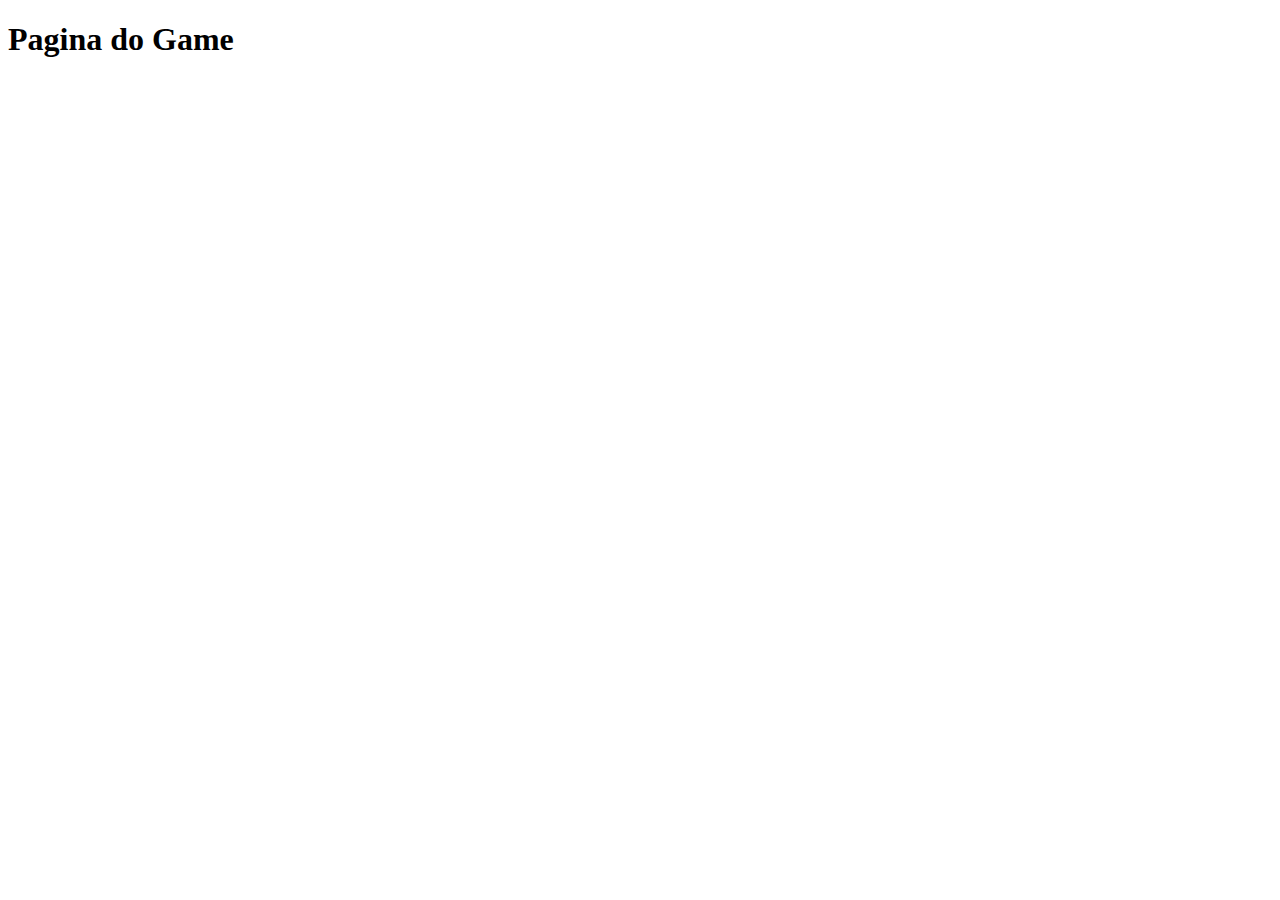
==== pages/game.html @ 5c6f8a7d "Direcionando pra outra pagina" ====
<!DOCTYPE html>
<html lang="en">
<head>
  <meta charset="UTF-8">
  <meta name="viewport" content="width=device-width, initial-scale=1.0">
  <title>Memory Game</title>
</head>
<body>
  <h1>Pagina do Game</h1>
</body>
</html>
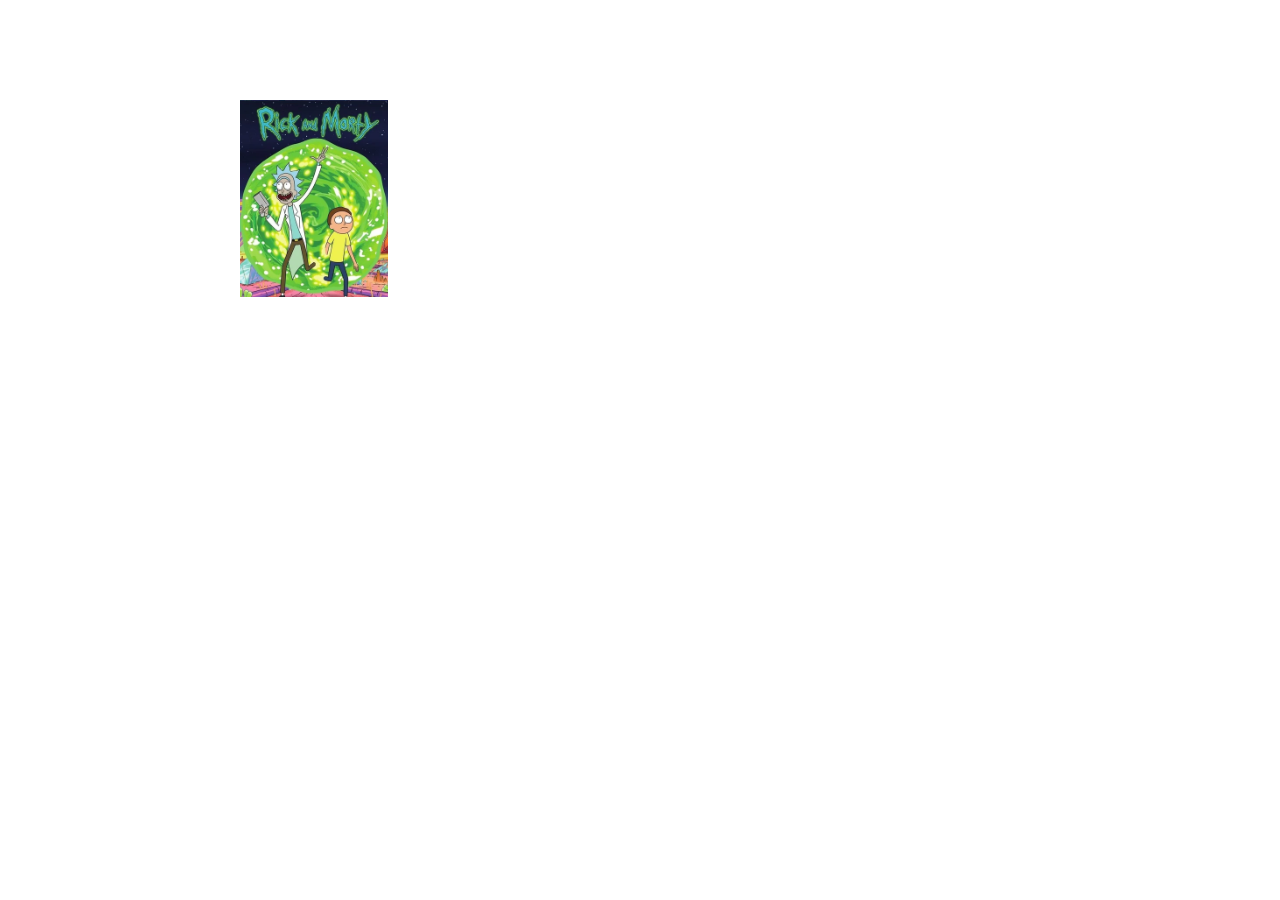
==== commit ed68a41a: "Animação da Carta quando ela vira" ====
--- a/pages/game.html
+++ b/pages/game.html
@@ -3,9 +3,21 @@
 <head>
   <meta charset="UTF-8">
   <meta name="viewport" content="width=device-width, initial-scale=1.0">
+
+<link rel="stylesheet" href="../css/reset.css">
+<link rel="stylesheet" href="../css/game.css">
+
   <title>Memory Game</title>
 </head>
 <body>
-  <h1>Pagina do Game</h1>
+  <div class="grid">
+
+    <div class="card">
+      <div class=" face front"></div>
+      <div class="face back"></div>
+    </div>
+    
+
+  </div>
 </body>
 </html>--- a/css/game.css
+++ b/css/game.css
@@ -0,0 +1,39 @@
+.grid {
+  display: grid;
+  grid-template-columns: repeat(5, 1fr);
+  gap:15px;
+  width: 100%;
+  max-width: 800px;
+  margin: 100px auto;
+}
+
+.card {
+  aspect-ratio: 3/4;
+  width: 100%;
+  background-color: #333;
+  border-radius: 5px;
+  position: relative;
+  transition: all 400ms ease;
+  transform-style: preserve-3d;
+}
+
+.face{
+  width: 100%;
+  height: 100%;
+  position: absolute;
+}
+
+.front {
+  background-color: red;
+}
+
+.back{
+  background-image: url('../images/back.png');
+  background-size: cover;
+  background-position: center;
+  backface-visibility: hidden;
+}
+
+.card:hover {
+  transform: rotateY(180deg);
+}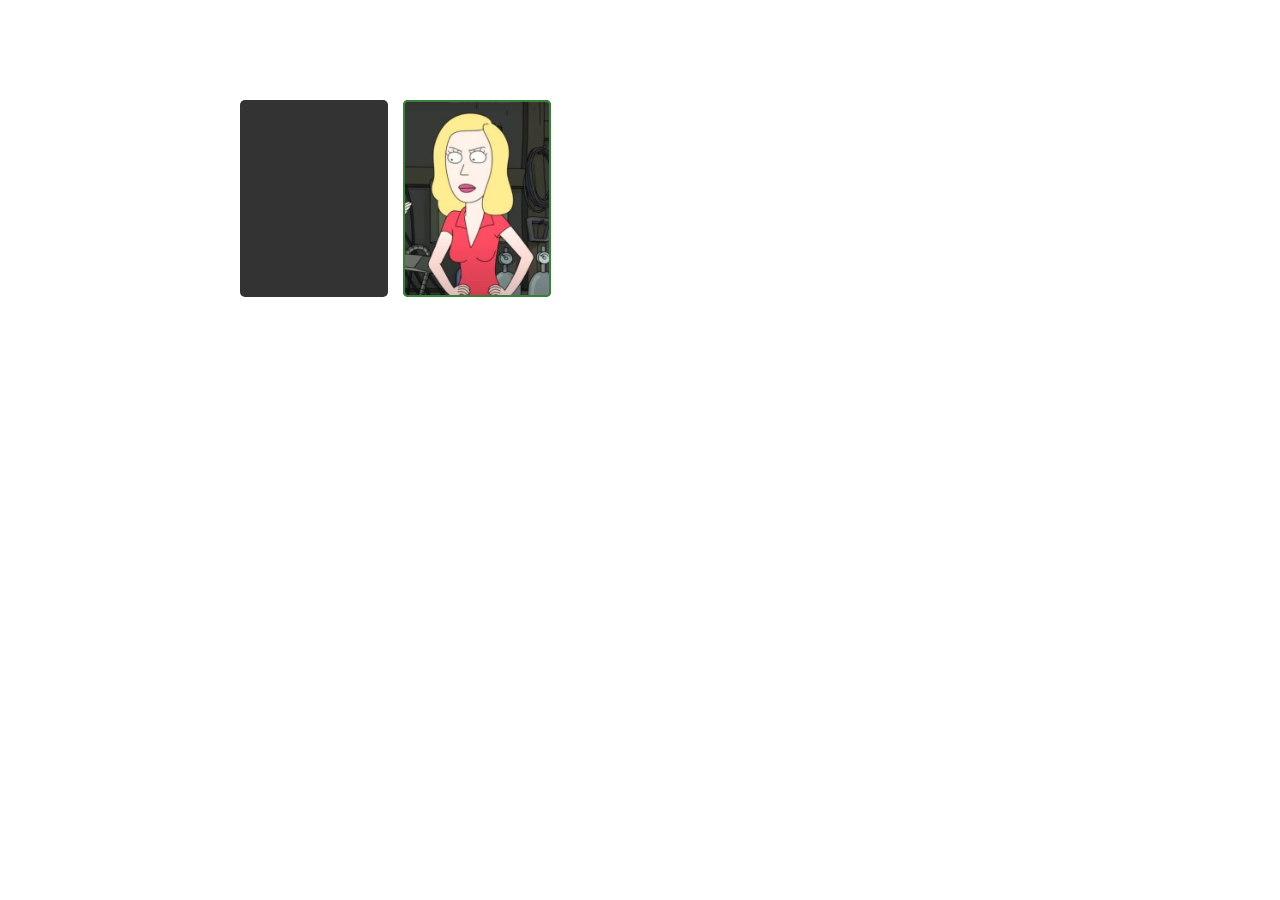
==== commit 3b7fe33d: "Função criar carta" ====
--- a/pages/game.html
+++ b/pages/game.html
@@ -7,15 +7,18 @@
 <link rel="stylesheet" href="../css/reset.css">
 <link rel="stylesheet" href="../css/game.css">
 
+<script defer src="../js/game.js"></script>
+
   <title>Memory Game</title>
 </head>
 <body>
   <div class="grid">
 
     <div class="card">
-      <div class=" face front"></div>
-      <div class="face back"></div>
+      
     </div>
+
+   
     
 
   </div>
--- a/css/game.css
+++ b/css/game.css
@@ -21,16 +21,19 @@
   width: 100%;
   height: 100%;
   position: absolute;
+  background-size: cover;
+  background-position: center;
+  border: 2px solid #39813a;
+  border-radius: 5px;
 }
 
 .front {
-  background-color: red;
+  background-image: url('../images/beth.png');
+ transform: rotateY(180deg);
 }
 
 .back{
   background-image: url('../images/back.png');
-  background-size: cover;
-  background-position: center;
   backface-visibility: hidden;
 }
 
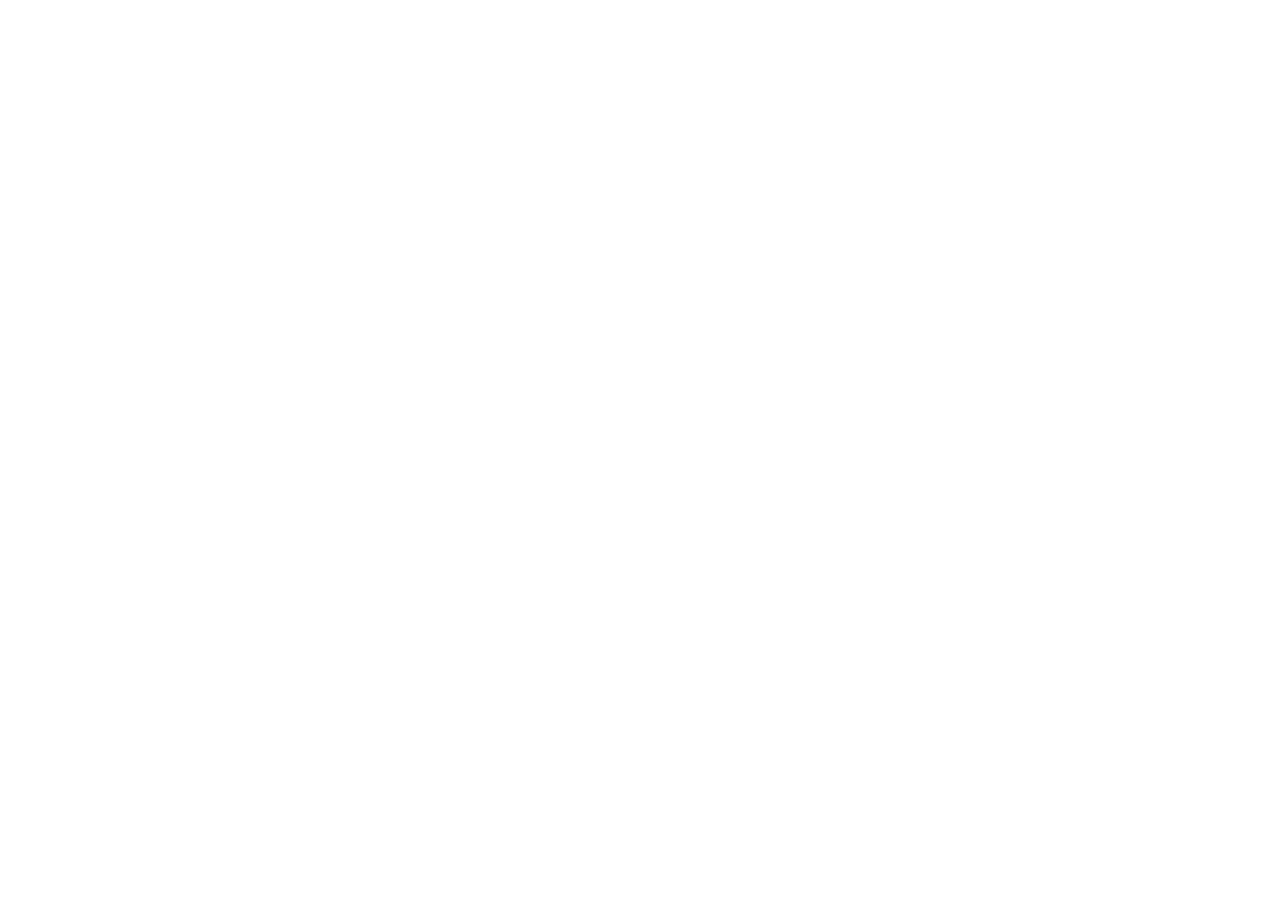
==== commit 94bf3f17: "Função carta aleatoria em andamento" ====
--- a/pages/game.html
+++ b/pages/game.html
@@ -14,7 +14,7 @@
 <body>
   <div class="grid">
 
-    <div class="card">
+    
       
     </div>
 
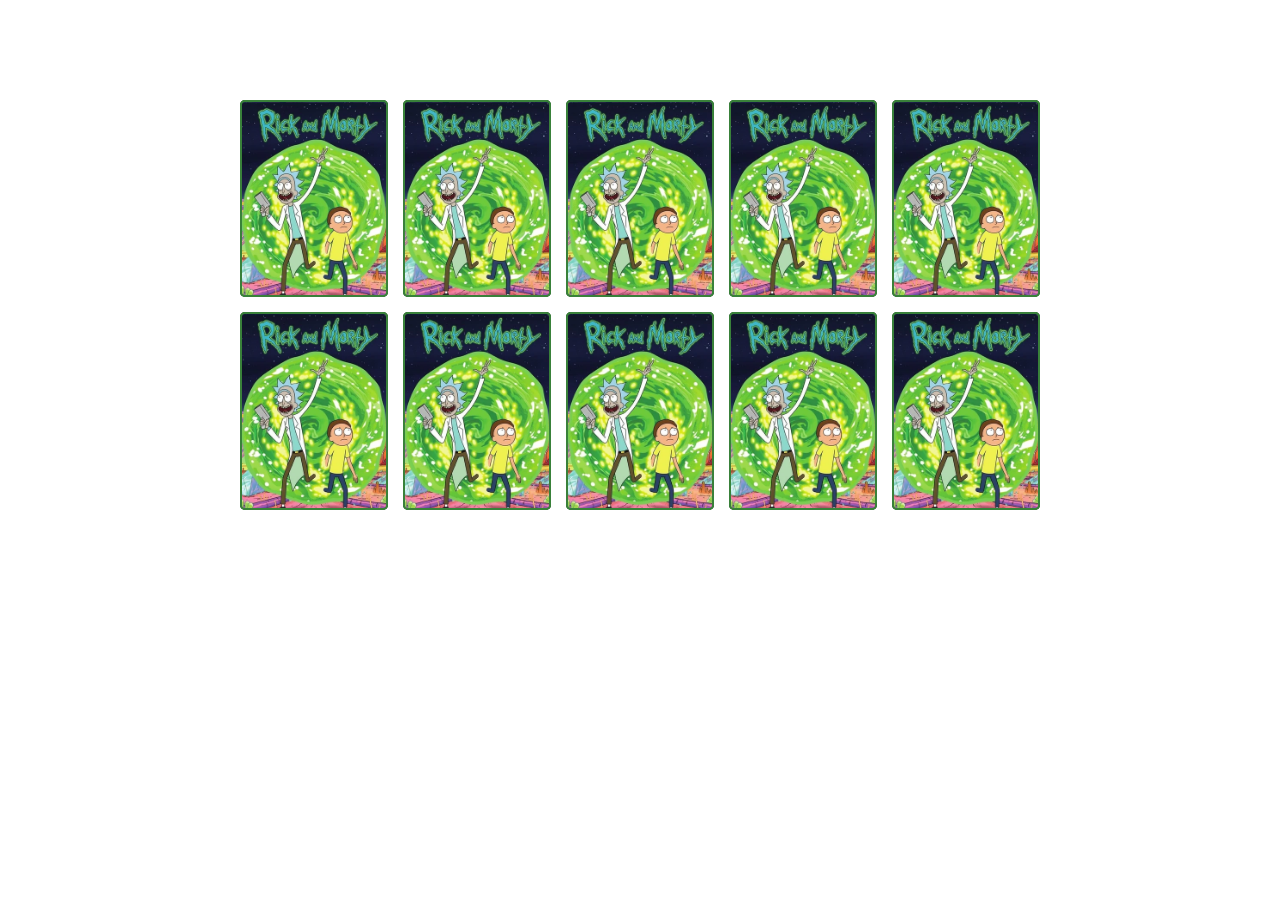
==== commit b1aa0794: "Atualização da função carta" ====
--- a/pages/game.html
+++ b/pages/game.html
@@ -12,15 +12,6 @@
   <title>Memory Game</title>
 </head>
 <body>
-  <div class="grid">
-
-    
-      
-    </div>
-
-   
-    
-
-  </div>
+  <div class="grid"></div>
 </body>
 </html>--- a/css/game.css
+++ b/css/game.css
@@ -28,7 +28,6 @@
 }
 
 .front {
-  background-image: url('../images/beth.png');
  transform: rotateY(180deg);
 }
 
